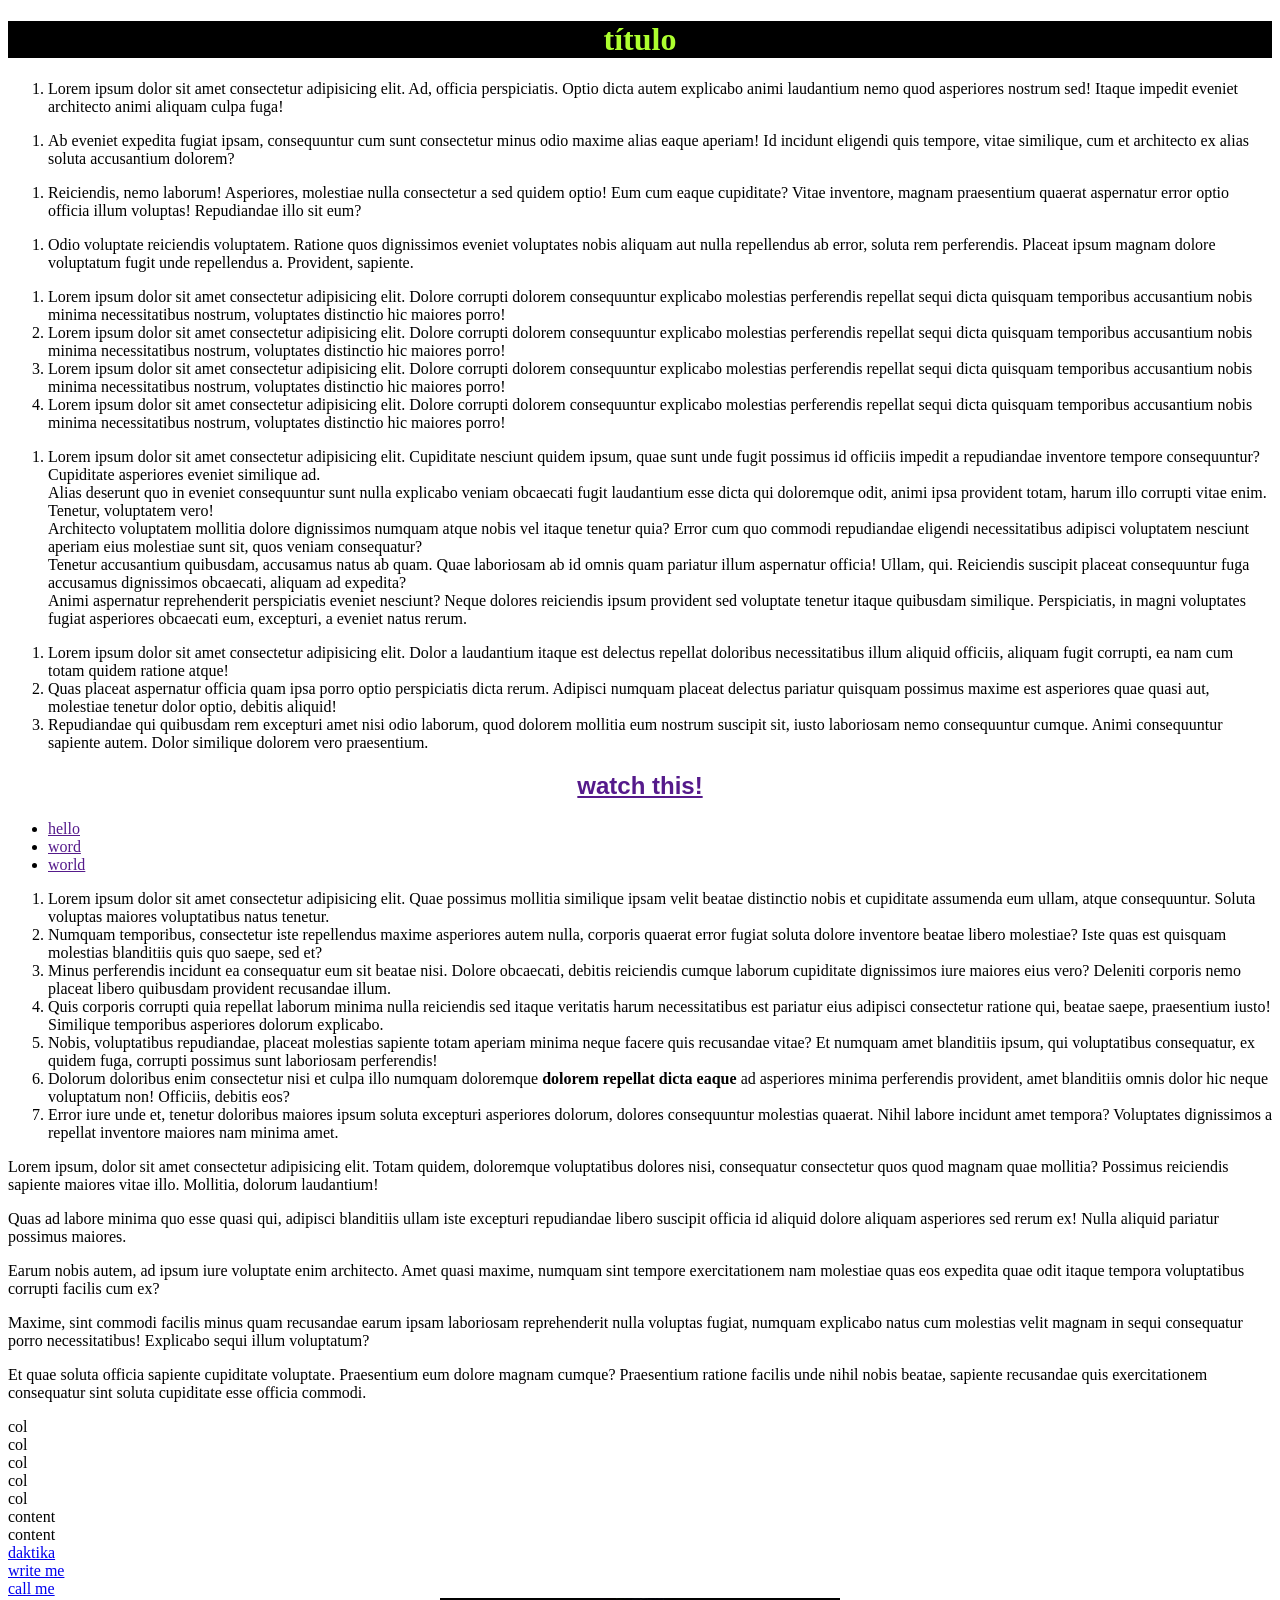
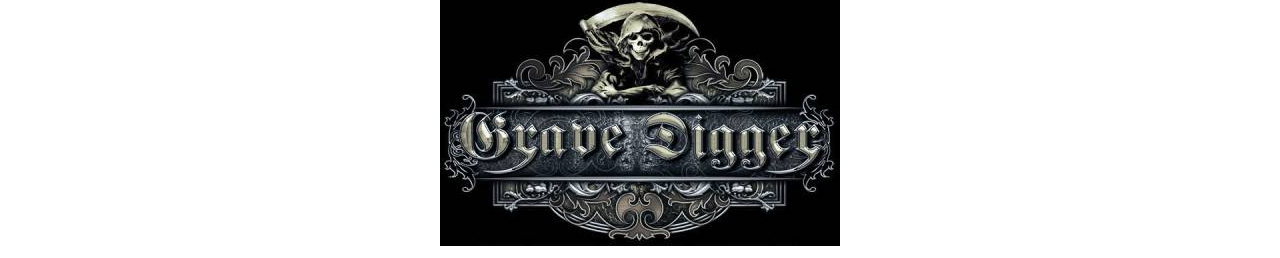
==== html2/index.html @ 03b6d06f "first commit" ====
<!DOCTYPE html>
<html lang="es">
<head>
  <title>more html</title>
  <meta charset="utf-8">
  <meta name="description" content="Free Money!!! Click here and become rich!!">
</head>
<body>
  <!--
    (ol>li>lorem)*5
  -->
  <h1 style="color: greenyellow; background: black;"><center>título</center></h1>
  <ol>
    <li>Lorem ipsum dolor sit amet consectetur adipisicing elit. Ad, officia perspiciatis. Optio dicta autem explicabo animi laudantium nemo quod asperiores nostrum sed! Itaque impedit eveniet architecto animi aliquam culpa fuga!</li>
  </ol>
  <ol>
    <li>Ab eveniet expedita fugiat ipsam, consequuntur cum sunt consectetur minus odio maxime alias eaque aperiam! Id incidunt eligendi quis tempore, vitae similique, cum et architecto ex alias soluta accusantium dolorem?</li>
  </ol>
  <ol>
    <li>Reiciendis, nemo laborum! Asperiores, molestiae nulla consectetur a sed quidem optio! Eum cum eaque cupiditate? Vitae inventore, magnam praesentium quaerat aspernatur error optio officia illum voluptas! Repudiandae illo sit eum?</li>
  </ol>
  <ol>
    <li>Odio voluptate reiciendis voluptatem. Ratione quos dignissimos eveniet voluptates nobis aliquam aut nulla repellendus ab error, soluta rem perferendis. Placeat ipsum magnam dolore voluptatum fugit unde repellendus a. Provident, sapiente.</li>
  </ol>
  <p>
    <ol>
      <li>
        Lorem ipsum dolor sit amet consectetur adipisicing elit. Dolore corrupti dolorem consequuntur explicabo molestias perferendis repellat sequi dicta quisquam temporibus accusantium nobis minima necessitatibus nostrum, voluptates distinctio hic maiores porro!
      </li>
      <li>
        Lorem ipsum dolor sit amet consectetur adipisicing elit. Dolore corrupti dolorem consequuntur explicabo molestias
        perferendis repellat sequi dicta quisquam temporibus accusantium nobis minima necessitatibus nostrum, voluptates
        distinctio hic maiores porro!
      </li>
      <li>
        Lorem ipsum dolor sit amet consectetur adipisicing elit. Dolore corrupti dolorem consequuntur explicabo molestias
        perferendis repellat sequi dicta quisquam temporibus accusantium nobis minima necessitatibus nostrum, voluptates
        distinctio hic maiores porro!
      </li>
      <li>
        Lorem ipsum dolor sit amet consectetur adipisicing elit. Dolore corrupti dolorem consequuntur explicabo molestias
        perferendis repellat sequi dicta quisquam temporibus accusantium nobis minima necessitatibus nostrum, voluptates
        distinctio hic maiores porro!
      </li>
    </ol>
  </p>
  <p>
    <ol>
      <li>
        <div>Lorem ipsum dolor sit amet consectetur adipisicing elit. Cupiditate nesciunt quidem ipsum, quae sunt unde fugit possimus id officiis impedit a repudiandae inventore tempore consequuntur? Cupiditate asperiores eveniet similique ad.</div>
        <div>Alias deserunt quo in eveniet consequuntur sunt nulla explicabo veniam obcaecati fugit laudantium esse dicta qui doloremque odit, animi ipsa provident totam, harum illo corrupti vitae enim. Tenetur, voluptatem vero!</div>
        <div>Architecto voluptatem mollitia dolore dignissimos numquam atque nobis vel itaque tenetur quia? Error cum quo commodi repudiandae eligendi necessitatibus adipisci voluptatem nesciunt aperiam eius molestiae sunt sit, quos veniam consequatur?</div>
        <div>Tenetur accusantium quibusdam, accusamus natus ab quam. Quae laboriosam ab id omnis quam pariatur illum aspernatur officia! Ullam, qui. Reiciendis suscipit placeat consequuntur fuga accusamus dignissimos obcaecati, aliquam ad expedita?</div>
        <div>Animi aspernatur reprehenderit perspiciatis eveniet nesciunt? Neque dolores reiciendis ipsum provident sed voluptate tenetur itaque quibusdam similique. Perspiciatis, in magni voluptates fugiat asperiores obcaecati eum, excepturi, a eveniet natus rerum.</div>
      </li>
    </ol>
  </p>
  <p class="col-md-5">
    <ol>
      <li>Lorem ipsum dolor sit amet consectetur adipisicing elit. Dolor a laudantium itaque est delectus repellat doloribus necessitatibus illum aliquid officiis, aliquam fugit corrupti, ea nam cum totam quidem ratione atque!</li>
      <li>Quas placeat aspernatur officia quam ipsa porro optio perspiciatis dicta rerum. Adipisci numquam placeat delectus pariatur quisquam possimus maxime est asperiores quae quasi aut, molestiae tenetur dolor optio, debitis aliquid!</li>
      <li>Repudiandae qui quibusdam rem excepturi amet nisi odio laborum, quod dolorem mollitia eum nostrum suscipit sit, iusto laboriosam nemo consequuntur cumque. Animi consequuntur sapiente autem. Dolor similique dolorem vero praesentium.</li>
    </ol>
  </p>
  <p>
    <div><h2 style="font-family: Impact, Haettenschweiler, 'Arial Narrow Bold', sans-serif;"><center><a href="">watch this!</a></center></h2></div>
  </p>
  <p class="col-md-5"><ul>
    <li><a href="">hello</a></li>
    <li><a href="">word</a></li>
    <li><a href="">world</a></li>
  </ul></p>
  <p>
    <ol>
      <div>
        <li>Lorem ipsum dolor sit amet consectetur adipisicing elit. Quae possimus mollitia similique ipsam velit beatae distinctio nobis et cupiditate assumenda eum ullam, atque consequuntur. Soluta voluptas maiores voluptatibus natus tenetur.</li>
      </div>
      <div>
        <li>Numquam temporibus, consectetur iste repellendus maxime asperiores autem nulla, corporis quaerat error fugiat soluta dolore inventore beatae libero molestiae? Iste quas est quisquam molestias blanditiis quis quo saepe, sed et?</li>
      </div>
      <div>
        <li>Minus perferendis incidunt ea consequatur eum sit beatae nisi. Dolore obcaecati, debitis reiciendis cumque laborum cupiditate dignissimos iure maiores eius vero? Deleniti corporis nemo placeat libero quibusdam provident recusandae illum.</li>
      </div>
      <div>
        <li>Quis corporis corrupti quia repellat laborum minima nulla reiciendis sed itaque veritatis harum necessitatibus est pariatur eius adipisci consectetur ratione qui, beatae saepe, praesentium iusto! Similique temporibus asperiores dolorum explicabo.</li>
      </div>
      <div>
        <li>Nobis, voluptatibus repudiandae, placeat molestias sapiente totam aperiam minima neque facere quis recusandae vitae? Et numquam amet blanditiis ipsum, qui voluptatibus consequatur, ex quidem fuga, corrupti possimus sunt laboriosam perferendis!</li>
      </div>
      <div>
        <li>Dolorum doloribus enim consectetur nisi et culpa illo numquam doloremque <strong>dolorem repellat dicta eaque</strong> ad asperiores minima perferendis provident, amet blanditiis omnis dolor hic neque voluptatum non! Officiis, debitis eos?</li>
      </div>
      <div>
        <li>Error iure unde et, tenetur doloribus maiores ipsum soluta excepturi asperiores dolorum, dolores consequuntur molestias quaerat. Nihil labore incidunt amet tempora? Voluptates dignissimos a repellat inventore maiores nam minima amet.</li>
      </div>
    </ol>
  </p>
  <p>Lorem ipsum, dolor sit amet consectetur adipisicing elit. Totam quidem, doloremque voluptatibus dolores nisi, consequatur consectetur quos quod magnam quae mollitia? Possimus reiciendis sapiente maiores vitae illo. Mollitia, dolorum laudantium!</p>
  <p>Quas ad labore minima quo esse quasi qui, adipisci blanditiis ullam iste excepturi repudiandae libero suscipit officia id aliquid dolore aliquam asperiores sed rerum ex! Nulla aliquid pariatur possimus maiores.</p>
  <p>Earum nobis autem, ad ipsum iure voluptate enim architecto. Amet quasi maxime, numquam sint tempore exercitationem nam molestiae quas eos expedita quae odit itaque tempora voluptatibus corrupti facilis cum ex?</p>
  <p>Maxime, sint commodi facilis minus quam recusandae earum ipsam laboriosam reprehenderit nulla voluptas fugiat, numquam explicabo natus cum molestias velit magnam in sequi consequatur porro necessitatibus! Explicabo sequi illum voluptatum?</p>
  <p>Et quae soluta officia sapiente cupiditate voluptate. Praesentium eum dolore magnam cumque? Praesentium ratione facilis unde nihil nobis beatae, sapiente recusandae quis exercitationem consequatur sint soluta cupiditate esse officia commodi.</p>
  <div class="row">
    <div class="col">col</div>
    <div class="col">col</div>
    <div class="col">col</div>
    <div class="col">col</div>
    <div class="col">col</div>
    <div class="row">
      <div class="col-sm-4">content</div>
      <div class="col-sm-8">content</div>
    </div>
  </div>
  <div><a href="http://daktika.com" target="_blank">daktika</a></div>
  <div><a href="mailto:amail@adomein.de">write me</a></div>
  <div><a href="tel:+0984r834">call me</a></div>
  <div>
    <center><img src="./rescources/gd_logo.jpg" alt="the grave is open"></center>
  </div>
</body>
</html>
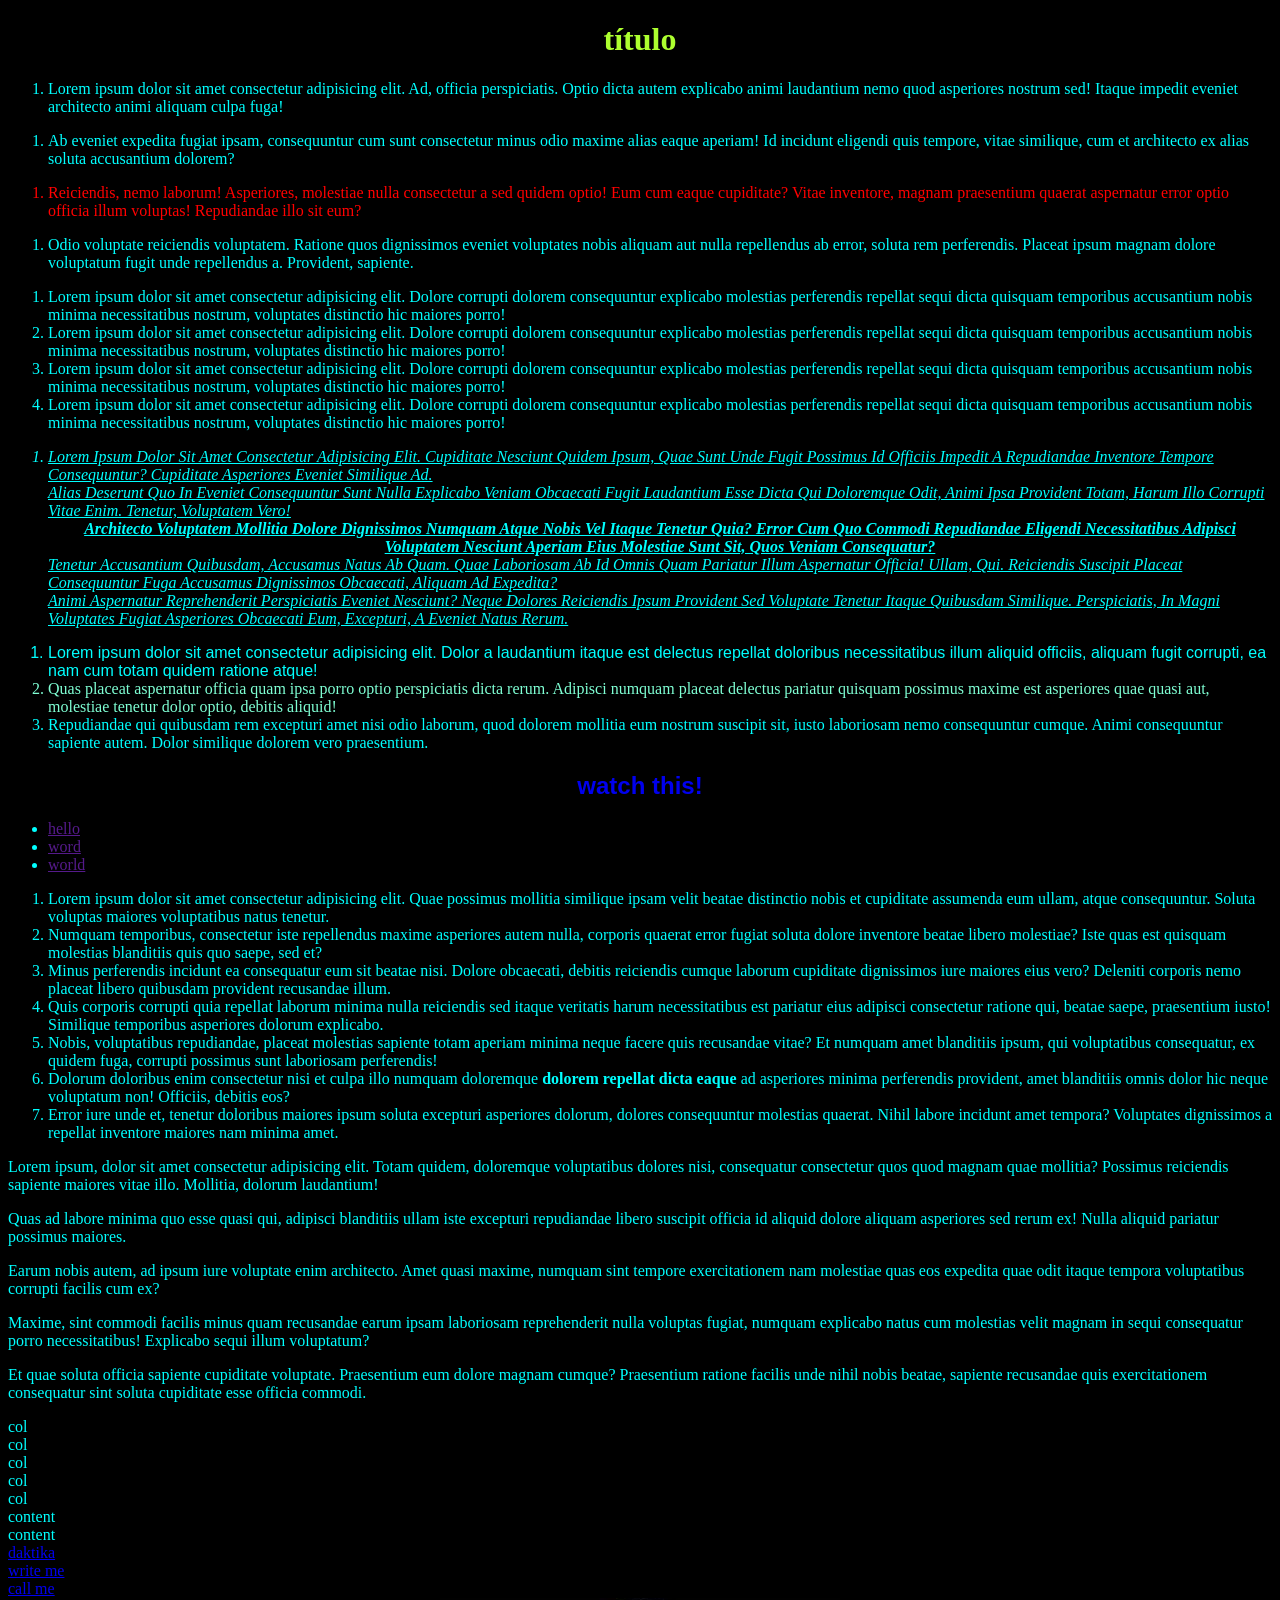
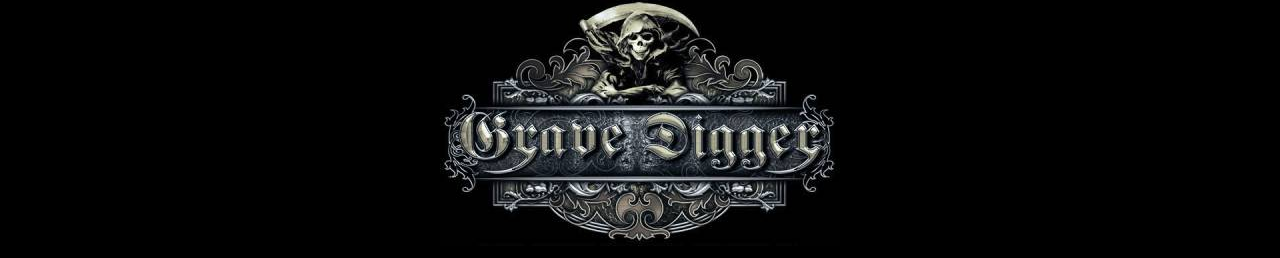
==== commit 87a94eb5: "estilos" ====
--- a/html2/index.html
+++ b/html2/index.html
@@ -5,7 +5,7 @@
   <meta charset="utf-8">
   <meta name="description" content="Free Money!!! Click here and become rich!!">
 </head>
-<body>
+<body style="color: aqua; background-color: black;">
   <!--
     (ol>li>lorem)*5
   -->
@@ -17,7 +17,7 @@
     <li>Ab eveniet expedita fugiat ipsam, consequuntur cum sunt consectetur minus odio maxime alias eaque aperiam! Id incidunt eligendi quis tempore, vitae similique, cum et architecto ex alias soluta accusantium dolorem?</li>
   </ol>
   <ol>
-    <li>Reiciendis, nemo laborum! Asperiores, molestiae nulla consectetur a sed quidem optio! Eum cum eaque cupiditate? Vitae inventore, magnam praesentium quaerat aspernatur error optio officia illum voluptas! Repudiandae illo sit eum?</li>
+    <li style="color: red;">Reiciendis, nemo laborum! Asperiores, molestiae nulla consectetur a sed quidem optio! Eum cum eaque cupiditate? Vitae inventore, magnam praesentium quaerat aspernatur error optio officia illum voluptas! Repudiandae illo sit eum?</li>
   </ol>
   <ol>
     <li>Odio voluptate reiciendis voluptatem. Ratione quos dignissimos eveniet voluptates nobis aliquam aut nulla repellendus ab error, soluta rem perferendis. Placeat ipsum magnam dolore voluptatum fugit unde repellendus a. Provident, sapiente.</li>
@@ -46,10 +46,10 @@
   </p>
   <p>
     <ol>
-      <li>
+      <li style="text-decoration: underline; font-style: italic; text-transform: capitalize;">
         <div>Lorem ipsum dolor sit amet consectetur adipisicing elit. Cupiditate nesciunt quidem ipsum, quae sunt unde fugit possimus id officiis impedit a repudiandae inventore tempore consequuntur? Cupiditate asperiores eveniet similique ad.</div>
         <div>Alias deserunt quo in eveniet consequuntur sunt nulla explicabo veniam obcaecati fugit laudantium esse dicta qui doloremque odit, animi ipsa provident totam, harum illo corrupti vitae enim. Tenetur, voluptatem vero!</div>
-        <div>Architecto voluptatem mollitia dolore dignissimos numquam atque nobis vel itaque tenetur quia? Error cum quo commodi repudiandae eligendi necessitatibus adipisci voluptatem nesciunt aperiam eius molestiae sunt sit, quos veniam consequatur?</div>
+        <div style="font-weight: bold; text-align: center;">Architecto voluptatem mollitia dolore dignissimos numquam atque nobis vel itaque tenetur quia? Error cum quo commodi repudiandae eligendi necessitatibus adipisci voluptatem nesciunt aperiam eius molestiae sunt sit, quos veniam consequatur?</div>
         <div>Tenetur accusantium quibusdam, accusamus natus ab quam. Quae laboriosam ab id omnis quam pariatur illum aspernatur officia! Ullam, qui. Reiciendis suscipit placeat consequuntur fuga accusamus dignissimos obcaecati, aliquam ad expedita?</div>
         <div>Animi aspernatur reprehenderit perspiciatis eveniet nesciunt? Neque dolores reiciendis ipsum provident sed voluptate tenetur itaque quibusdam similique. Perspiciatis, in magni voluptates fugiat asperiores obcaecati eum, excepturi, a eveniet natus rerum.</div>
       </li>
@@ -57,13 +57,13 @@
   </p>
   <p class="col-md-5">
     <ol>
-      <li>Lorem ipsum dolor sit amet consectetur adipisicing elit. Dolor a laudantium itaque est delectus repellat doloribus necessitatibus illum aliquid officiis, aliquam fugit corrupti, ea nam cum totam quidem ratione atque!</li>
-      <li>Quas placeat aspernatur officia quam ipsa porro optio perspiciatis dicta rerum. Adipisci numquam placeat delectus pariatur quisquam possimus maxime est asperiores quae quasi aut, molestiae tenetur dolor optio, debitis aliquid!</li>
+      <li style="font-family: Arial, Helvetica, sans-serif;">Lorem ipsum dolor sit amet consectetur adipisicing elit. Dolor a laudantium itaque est delectus repellat doloribus necessitatibus illum aliquid officiis, aliquam fugit corrupti, ea nam cum totam quidem ratione atque!</li>
+      <li style="font-family: 'Times New Roman', Times, serif; color: aquamarine;">Quas placeat aspernatur officia quam ipsa porro optio perspiciatis dicta rerum. Adipisci numquam placeat delectus pariatur quisquam possimus maxime est asperiores quae quasi aut, molestiae tenetur dolor optio, debitis aliquid!</li>
       <li>Repudiandae qui quibusdam rem excepturi amet nisi odio laborum, quod dolorem mollitia eum nostrum suscipit sit, iusto laboriosam nemo consequuntur cumque. Animi consequuntur sapiente autem. Dolor similique dolorem vero praesentium.</li>
     </ol>
   </p>
   <p>
-    <div><h2 style="font-family: Impact, Haettenschweiler, 'Arial Narrow Bold', sans-serif;"><center><a href="">watch this!</a></center></h2></div>
+    <div><h2 style="font-family: Impact, Haettenschweiler, 'Arial Narrow Bold', sans-serif;"><center><a href="./index.html" style="text-decoration: none; ">watch this!</a></center></h2></div>
   </p>
   <p class="col-md-5"><ul>
     <li><a href="">hello</a></li>
@@ -100,12 +100,12 @@
   <p>Earum nobis autem, ad ipsum iure voluptate enim architecto. Amet quasi maxime, numquam sint tempore exercitationem nam molestiae quas eos expedita quae odit itaque tempora voluptatibus corrupti facilis cum ex?</p>
   <p>Maxime, sint commodi facilis minus quam recusandae earum ipsam laboriosam reprehenderit nulla voluptas fugiat, numquam explicabo natus cum molestias velit magnam in sequi consequatur porro necessitatibus! Explicabo sequi illum voluptatum?</p>
   <p>Et quae soluta officia sapiente cupiditate voluptate. Praesentium eum dolore magnam cumque? Praesentium ratione facilis unde nihil nobis beatae, sapiente recusandae quis exercitationem consequatur sint soluta cupiditate esse officia commodi.</p>
-  <div class="row">
-    <div class="col">col</div>
-    <div class="col">col</div>
-    <div class="col">col</div>
-    <div class="col">col</div>
-    <div class="col">col</div>
+  <div class="col">
+    <div class="row">col</div>
+    <div class="row">col</div>
+    <div class="row">col</div>
+    <div class="row">col</div>
+    <div class="row">col</div>
     <div class="row">
       <div class="col-sm-4">content</div>
       <div class="col-sm-8">content</div>
